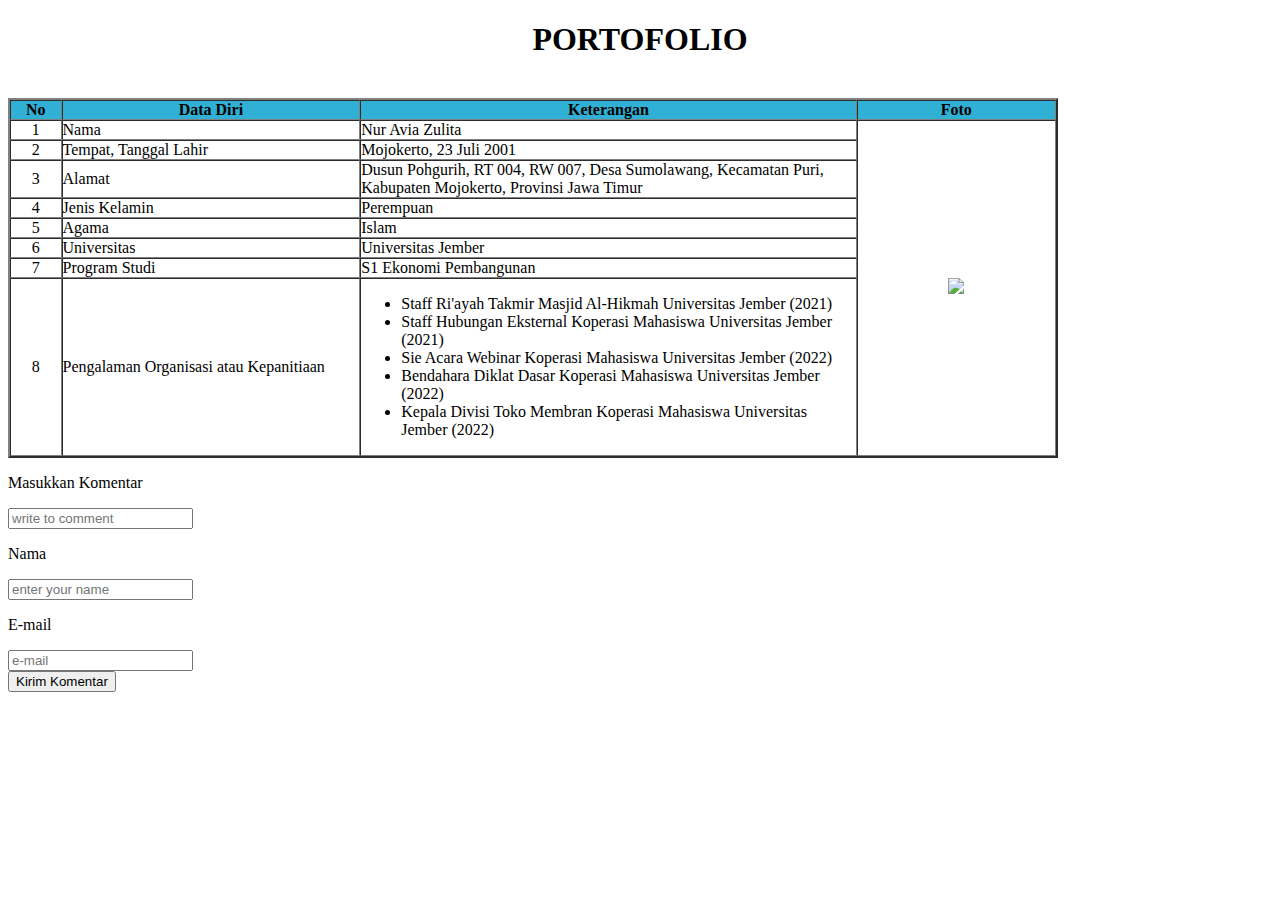
==== portofolio.html @ cc50ecf5 "add foto" ====
<!DOCTYPE html>
<html lang="en">
<head>
    <meta charset="UTF-8">
    <meta http-equiv="X-UA-Compatible" content="IE=edge">
    <meta name="viewport" content="width=device-width, initial-scale=1.0">
    <title>Portofolio</title>
</head>
<body>
    <!-- Judul -->
    <h1 align="center">PORTOFOLIO</h1>

    <br>

     <table border="2" cellspacing="0" cellpadding="0" width="1050">
        <tr align="center" bgcolor="#31b0d5">
            <th width="50">No</th>
            <th width="300">Data Diri</th>
            <th width="500">Keterangan</th>
            <th width="200">Foto</th>
        </tr>
        <tr>
            <td align="center">1</td>
            <td>Nama</td>
            <td>Nur Avia Zulita</td>
            <td rowspan="8" align="center"><img src="fotovia.jpg" width="230"></td>
        </tr>
        <tr>
            <td align="center">2</td>
            <td>Tempat, Tanggal Lahir</td>
            <td>Mojokerto, 23 Juli 2001</td>
        </tr>
        <tr>
            <td align="center">3</td>
            <td>Alamat</td>
            <td>Dusun Pohgurih, RT 004, RW 007, Desa Sumolawang, Kecamatan Puri, Kabupaten Mojokerto, Provinsi Jawa Timur</td>
        </tr>
        <tr>
            <td align="center">4</td>
            <td>Jenis Kelamin</td>
            <td>Perempuan</td>
        </tr>
        <tr>
            <td align="center">5</td>
            <td>Agama</td>
            <td>Islam</td>
        </tr>
        <tr>
            <td align="center">6</td>
            <td>Universitas</td>
            <td>Universitas Jember</td>
        </tr>
        <tr>
            <td align="center">7</td>
            <td>Program Studi</td>
            <td>S1 Ekonomi Pembangunan</td>
        </tr>
        <tr>
            <td align="center">8</td>
            <td>Pengalaman Organisasi atau Kepanitiaan</td>
            <td>
                <ul>
                    <li>Staff Ri'ayah Takmir Masjid Al-Hikmah Universitas Jember (2021)</li>
                    <li>Staff Hubungan Eksternal Koperasi Mahasiswa Universitas Jember (2021)</li>
                    <li>Sie Acara Webinar Koperasi Mahasiswa Universitas Jember (2022)</li>
                    <li>Bendahara Diklat Dasar Koperasi Mahasiswa Universitas Jember (2022)</li>
                    <li>Kepala Divisi Toko Membran Koperasi Mahasiswa Universitas Jember (2022)</li>
                </ul>
            </td>
        </tr>
     </table>
     <form>
        <p>Masukkan Komentar</p> 
        <input type="text" name="masukkan komentar" placeholder="write to comment">
        <p>Nama</p>
        <input type="text" name="name" placeholder="enter your name">
        <p>E-mail</p>
        <input type="text" name="e-mail" placeholder="e-mail">
        <div>
        <input type="submit" value="Kirim Komentar">
        <div>
     </form>
</body>
</html>
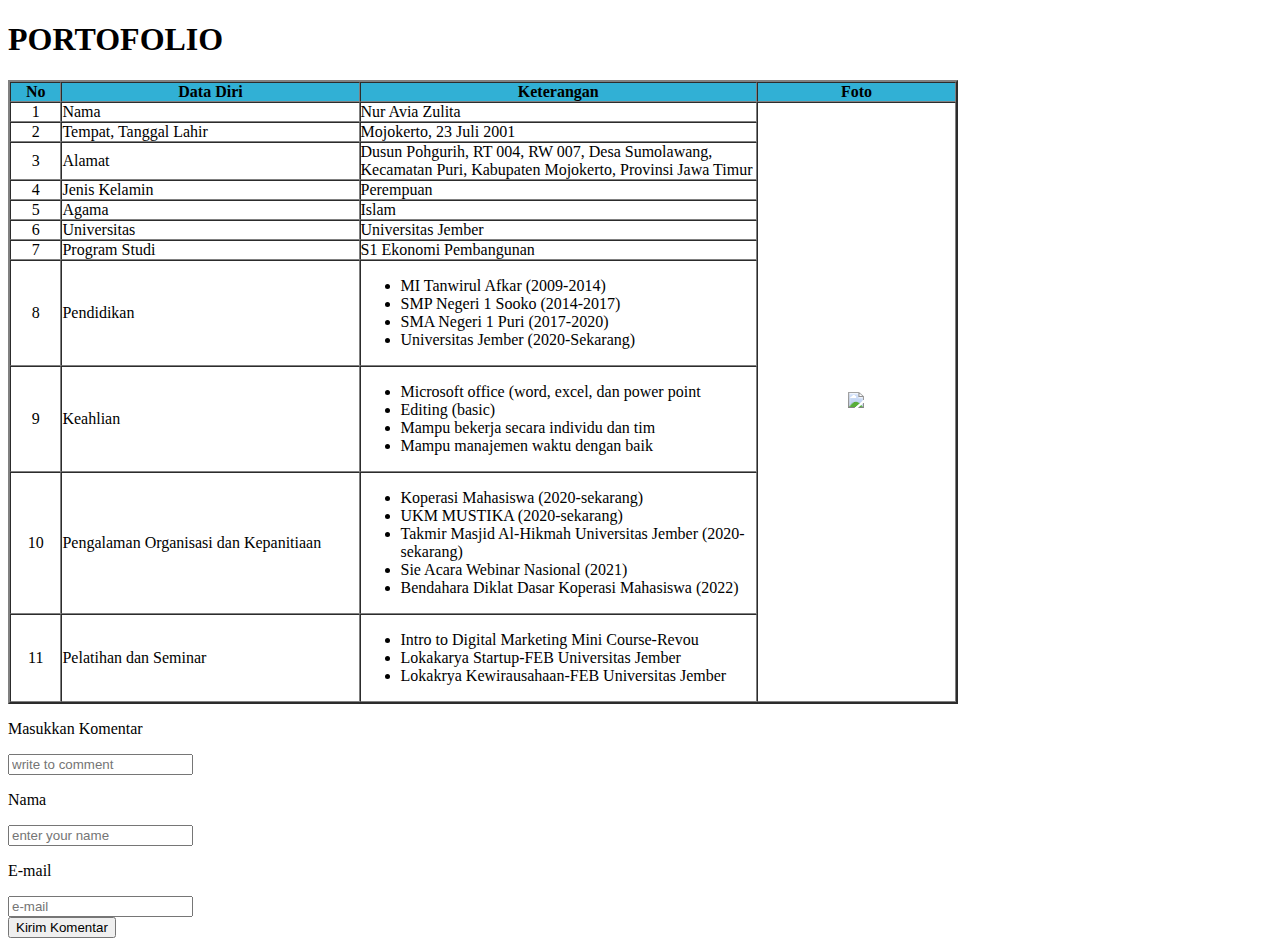
==== commit bbd62b8b: "add prortofolio" ====
--- a/portofolio.html
+++ b/portofolio.html
@@ -8,22 +8,21 @@
 </head>
 <body>
     <!-- Judul -->
-    <h1 align="center">PORTOFOLIO</h1>
+    <h1>PORTOFOLIO</h1>
 
-    <br>
 
-     <table border="2" cellspacing="0" cellpadding="0" width="1050">
+     <table border="2" cellspacing="0" cellpadding="0" width="950">
         <tr align="center" bgcolor="#31b0d5">
             <th width="50">No</th>
             <th width="300">Data Diri</th>
-            <th width="500">Keterangan</th>
+            <th width="400">Keterangan</th>
             <th width="200">Foto</th>
         </tr>
         <tr>
             <td align="center">1</td>
             <td>Nama</td>
             <td>Nur Avia Zulita</td>
-            <td rowspan="8" align="center"><img src="fotovia.jpg" width="230"></td>
+            <td rowspan="11" align="center"><img src="fotovia.jpg" width="230"></td>
         </tr>
         <tr>
             <td align="center">2</td>
@@ -57,17 +56,54 @@
         </tr>
         <tr>
             <td align="center">8</td>
-            <td>Pengalaman Organisasi atau Kepanitiaan</td>
+            <td>Pendidikan</td>
             <td>
                 <ul>
-                    <li>Staff Ri'ayah Takmir Masjid Al-Hikmah Universitas Jember (2021)</li>
-                    <li>Staff Hubungan Eksternal Koperasi Mahasiswa Universitas Jember (2021)</li>
-                    <li>Sie Acara Webinar Koperasi Mahasiswa Universitas Jember (2022)</li>
-                    <li>Bendahara Diklat Dasar Koperasi Mahasiswa Universitas Jember (2022)</li>
-                    <li>Kepala Divisi Toko Membran Koperasi Mahasiswa Universitas Jember (2022)</li>
+                    <li>MI Tanwirul Afkar (2009-2014)</li>
+                    <li>SMP Negeri 1 Sooko (2014-2017)</li>
+                    <li>SMA Negeri 1 Puri (2017-2020)</li>
+                    <li>Universitas Jember (2020-Sekarang)</li>
                 </ul>
             </td>
         </tr>
+            <td align="center">9</td>
+            <td>Keahlian</td>
+            <td>
+                <ul>
+                    <li>Microsoft office (word, excel, dan power point</li>
+                    <li>Editing (basic)</li>
+                    <li>Mampu bekerja secara individu dan tim</li>
+                    <li>Mampu manajemen waktu dengan baik</li>
+                </ul>
+            </td>
+        </tr>
+        <tr>
+            <td align="center">10</td>
+            <td>Pengalaman Organisasi dan Kepanitiaan</td>
+            <td>
+                <ul>
+                    <li>Koperasi Mahasiswa (2020-sekarang)</li>
+                    <li>UKM MUSTIKA (2020-sekarang)</li>
+                    <li>Takmir Masjid Al-Hikmah Universitas Jember (2020-sekarang)</li>
+                    <li>Sie Acara Webinar Nasional (2021)</li>
+                    <li>Bendahara Diklat Dasar Koperasi Mahasiswa (2022)</li>  
+                </ul>
+            </td>
+        </tr>
+        <tr>
+            <td align="center">11</td>
+            <td>Pelatihan dan Seminar</td>
+            <td>
+                <ul>
+                    <li>Intro to Digital Marketing Mini Course-Revou</li>
+                    <li>Lokakarya Startup-FEB Universitas Jember</li>
+                    <li>Lokakrya Kewirausahaan-FEB Universitas Jember</li>
+                </ul>
+            </td>
+        </tr>
+
+    <div>
+      
      </table>
      <form>
         <p>Masukkan Komentar</p> 
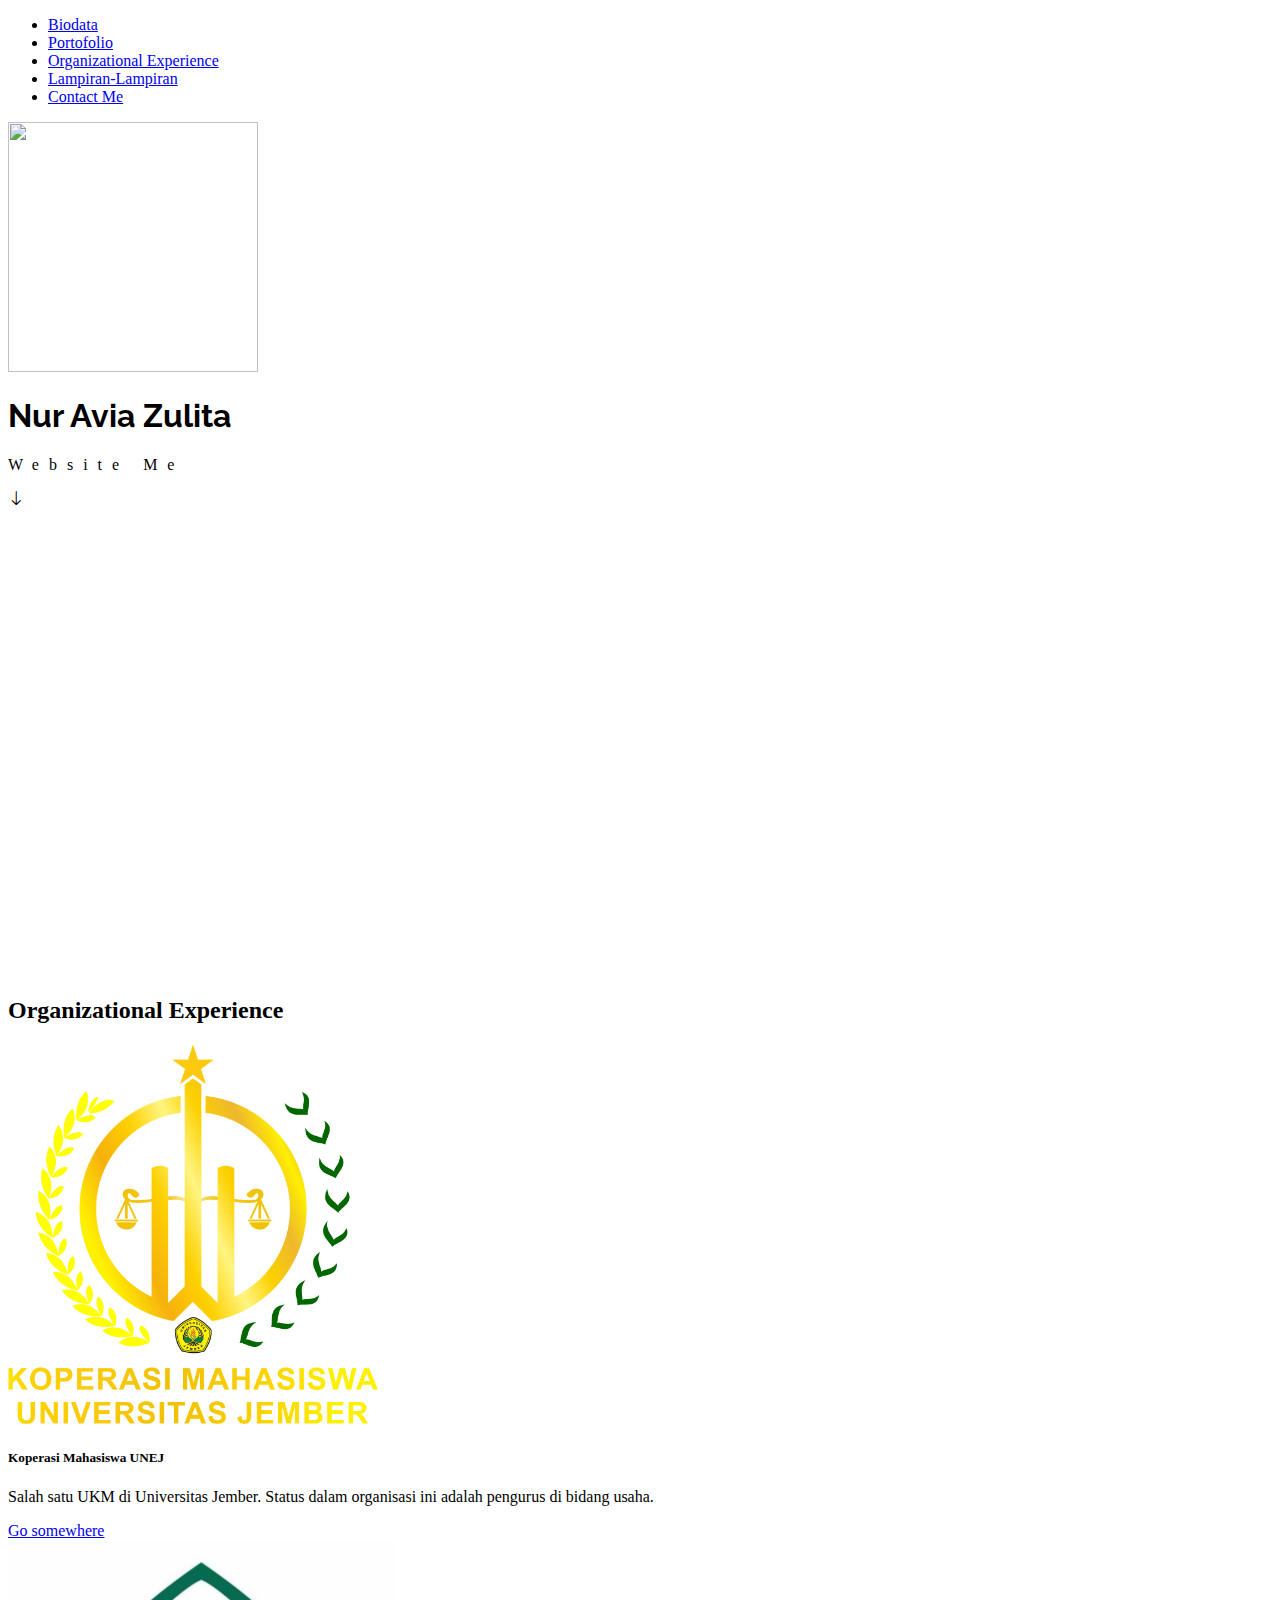
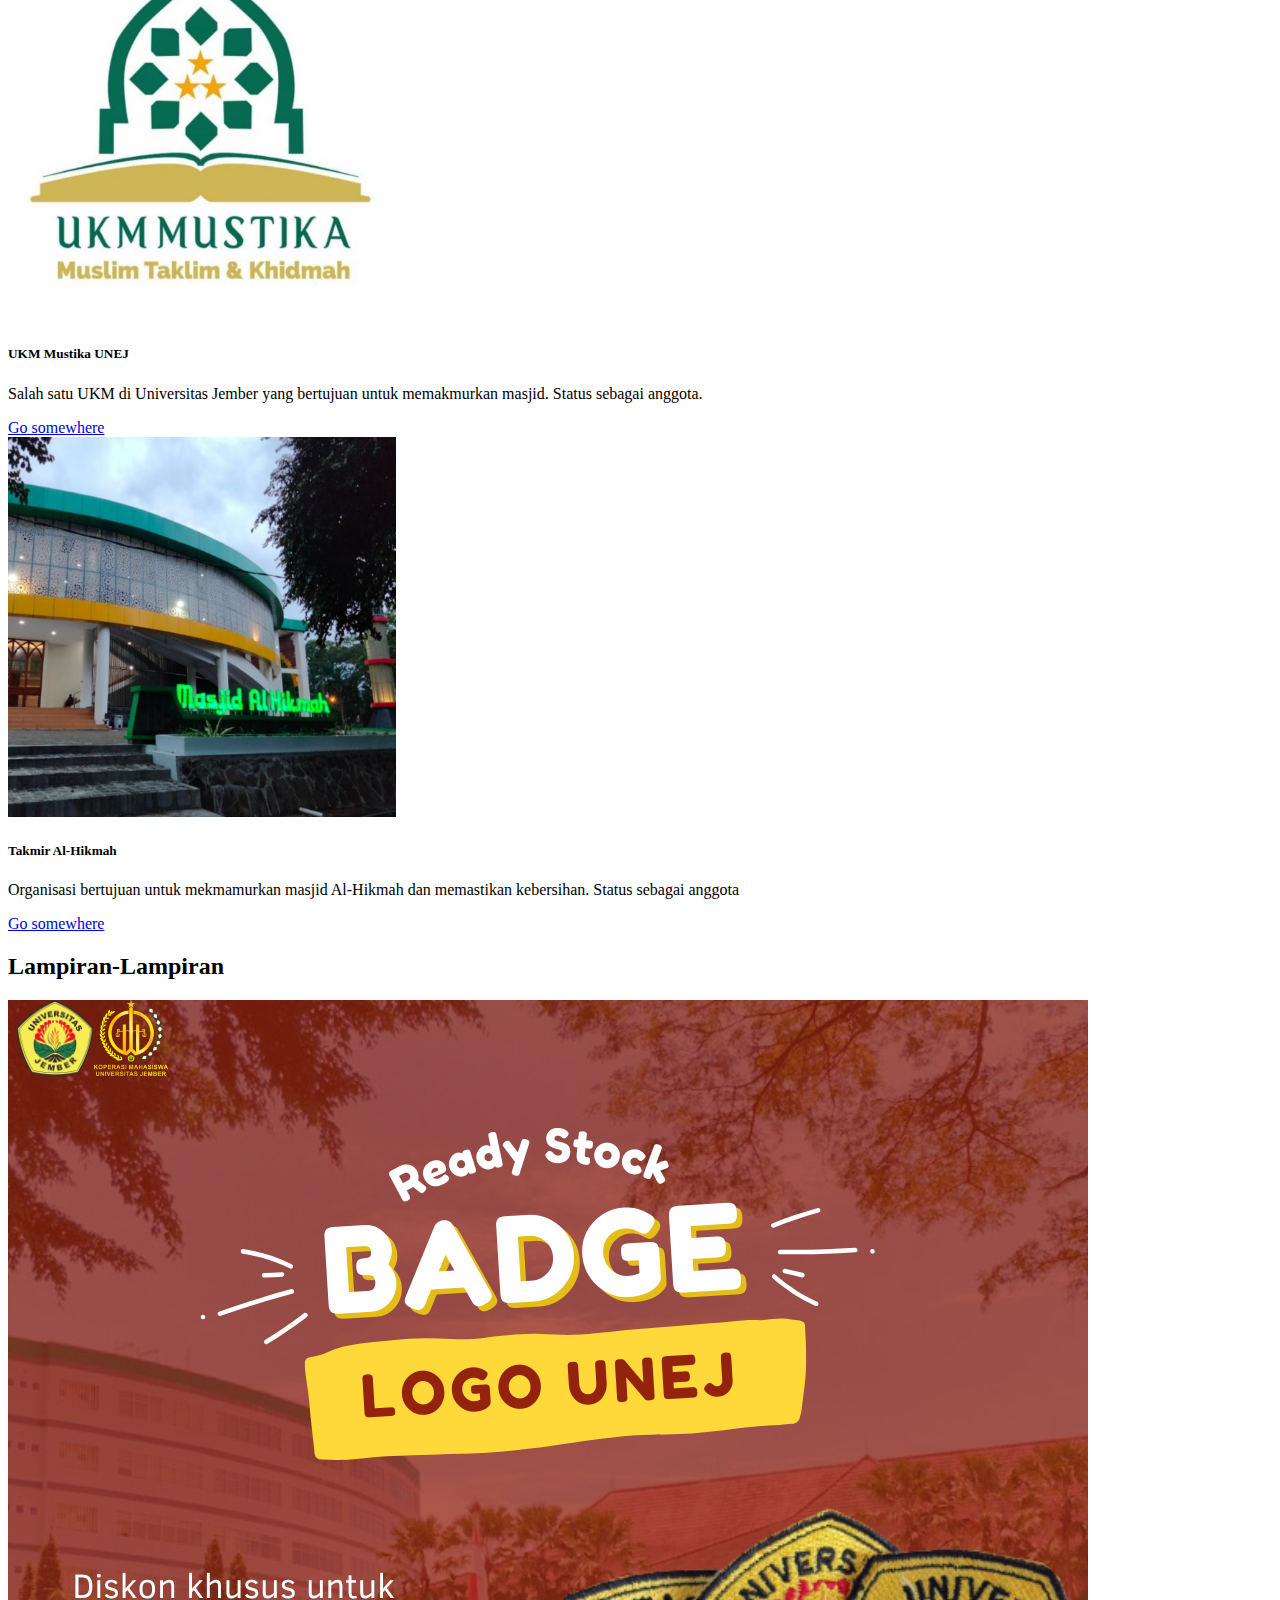
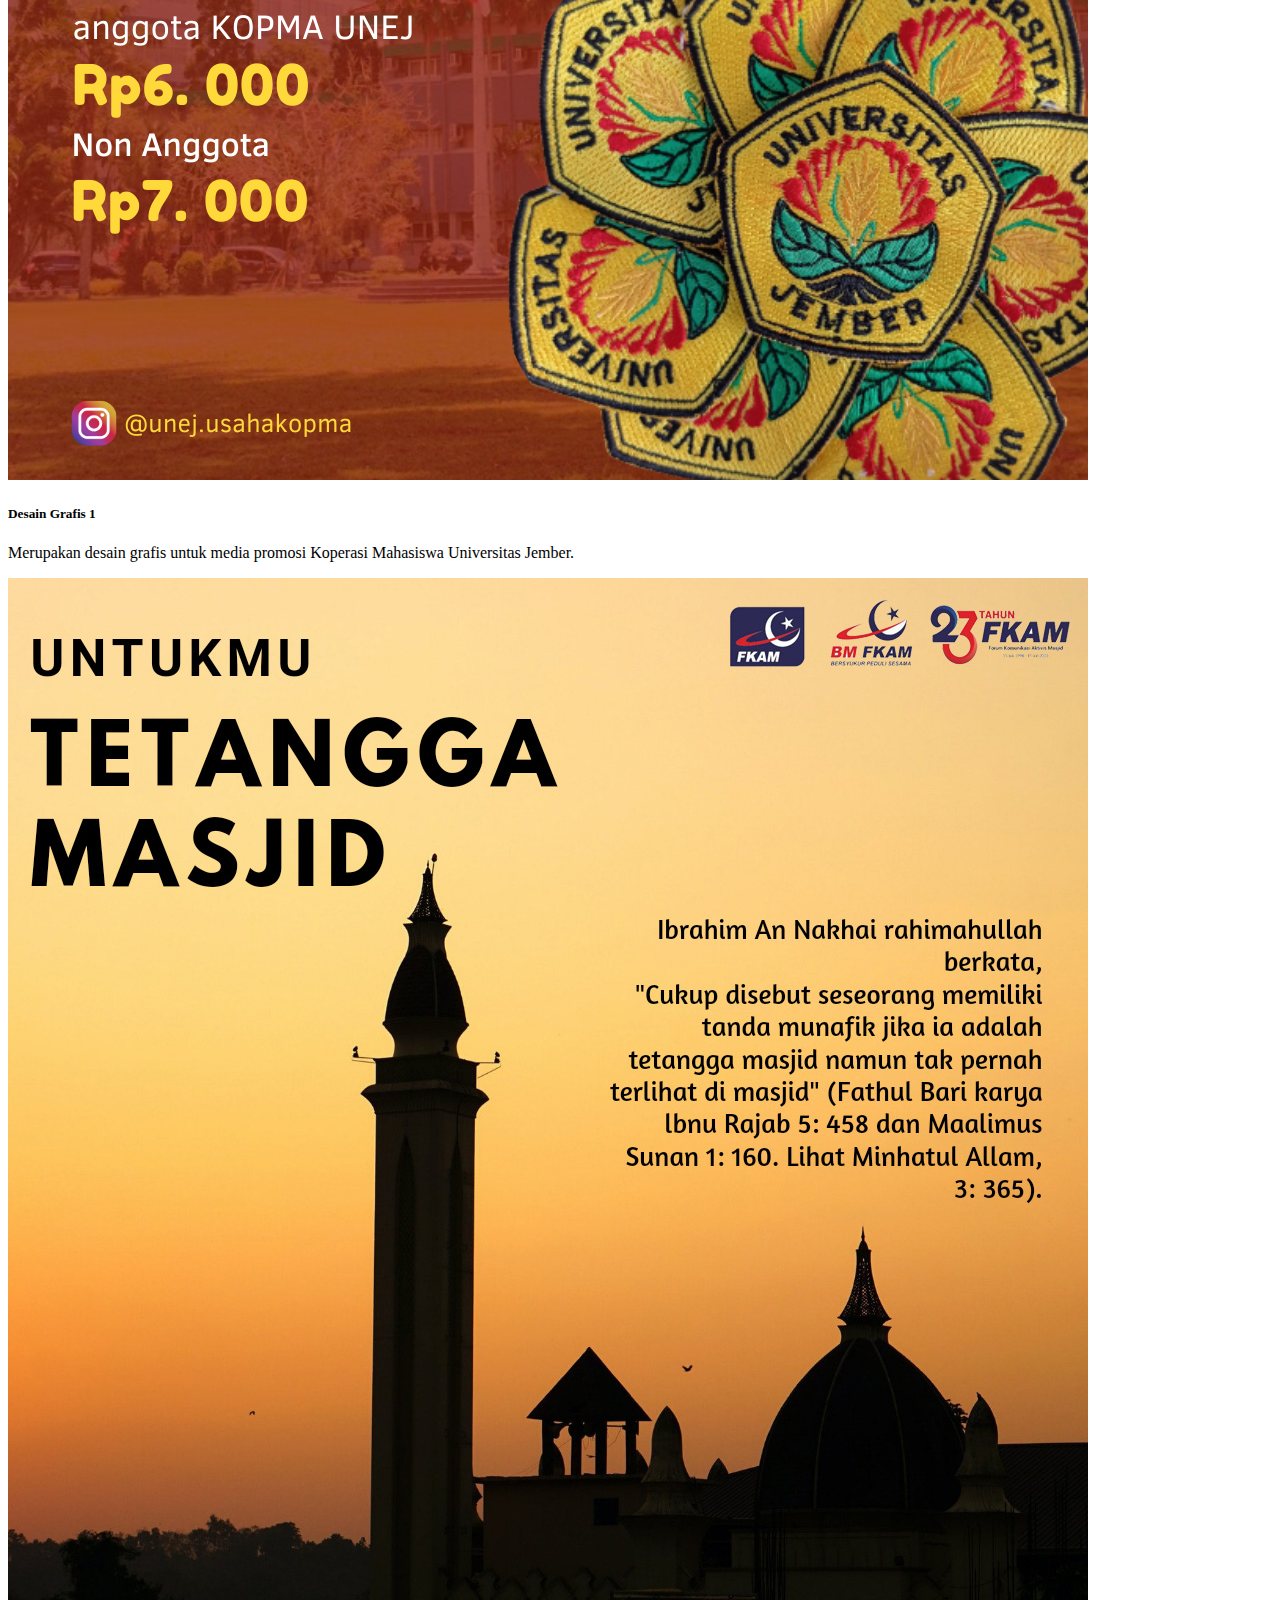
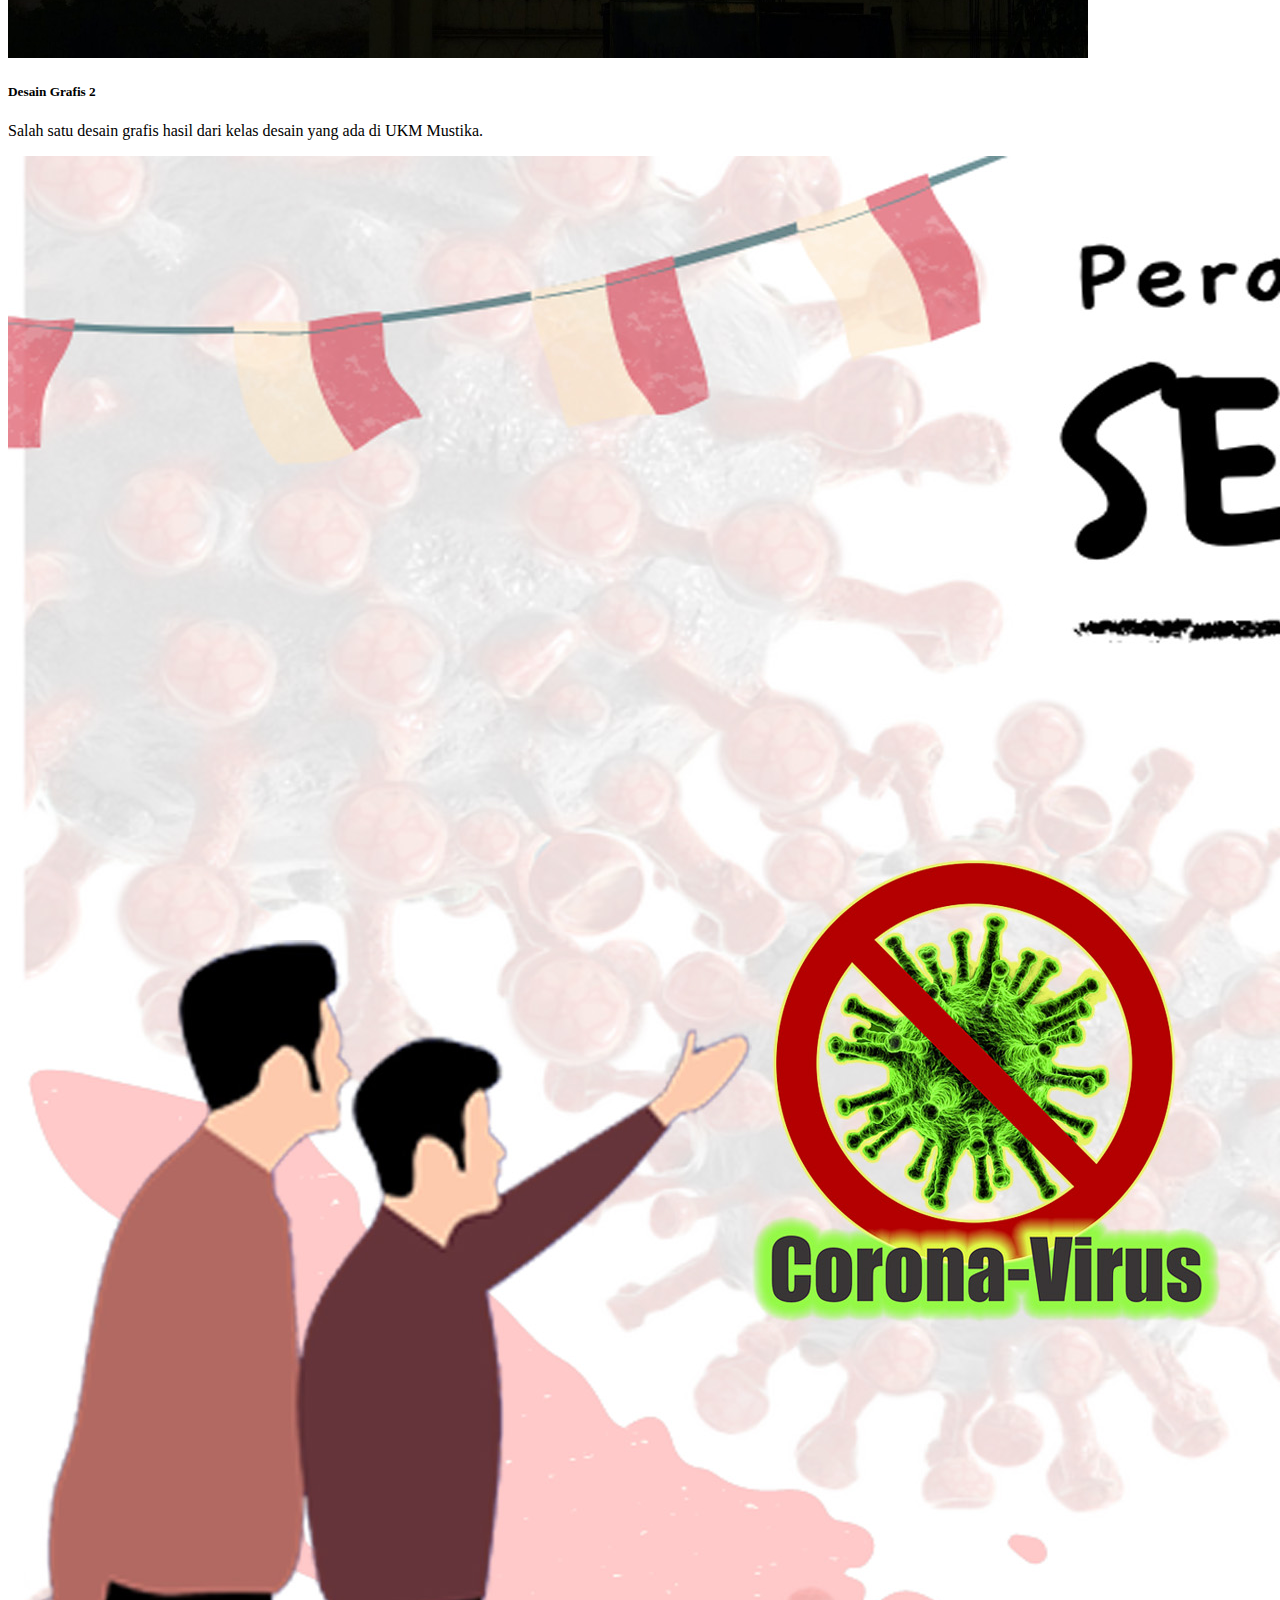
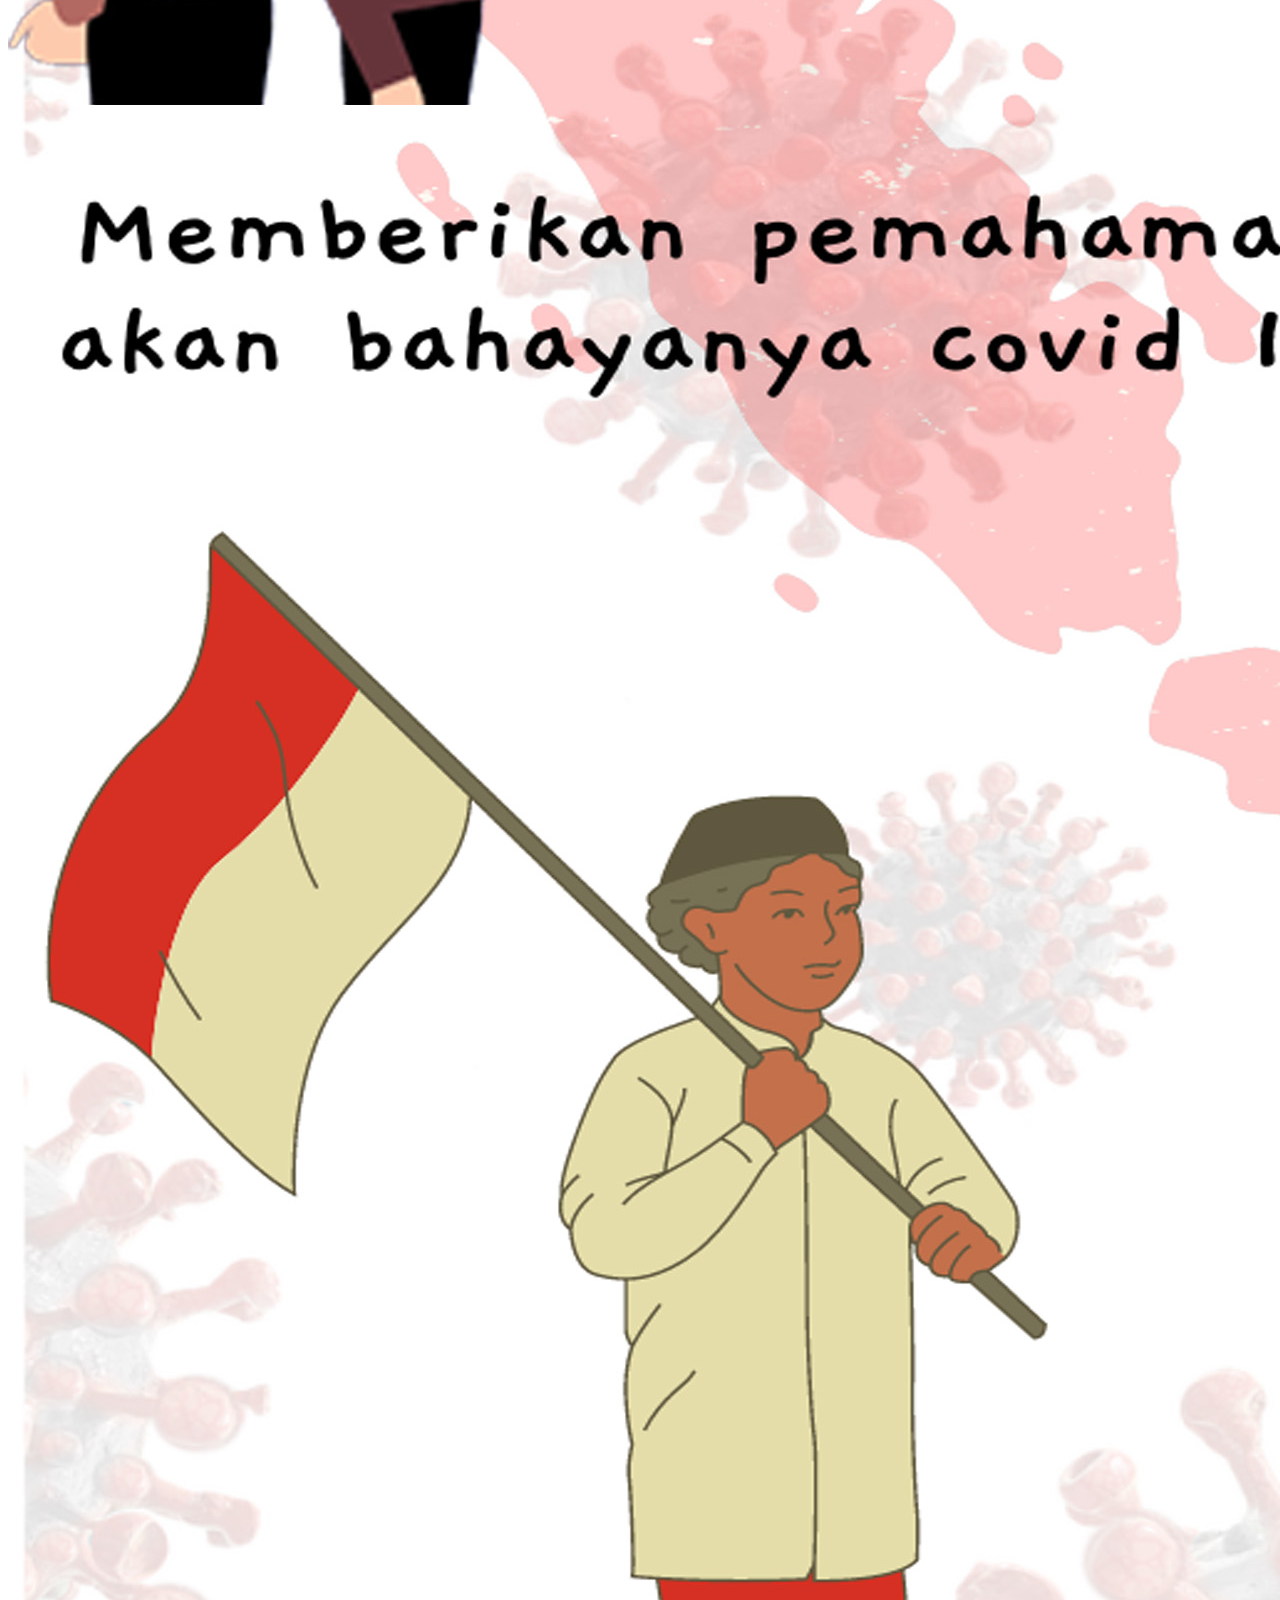
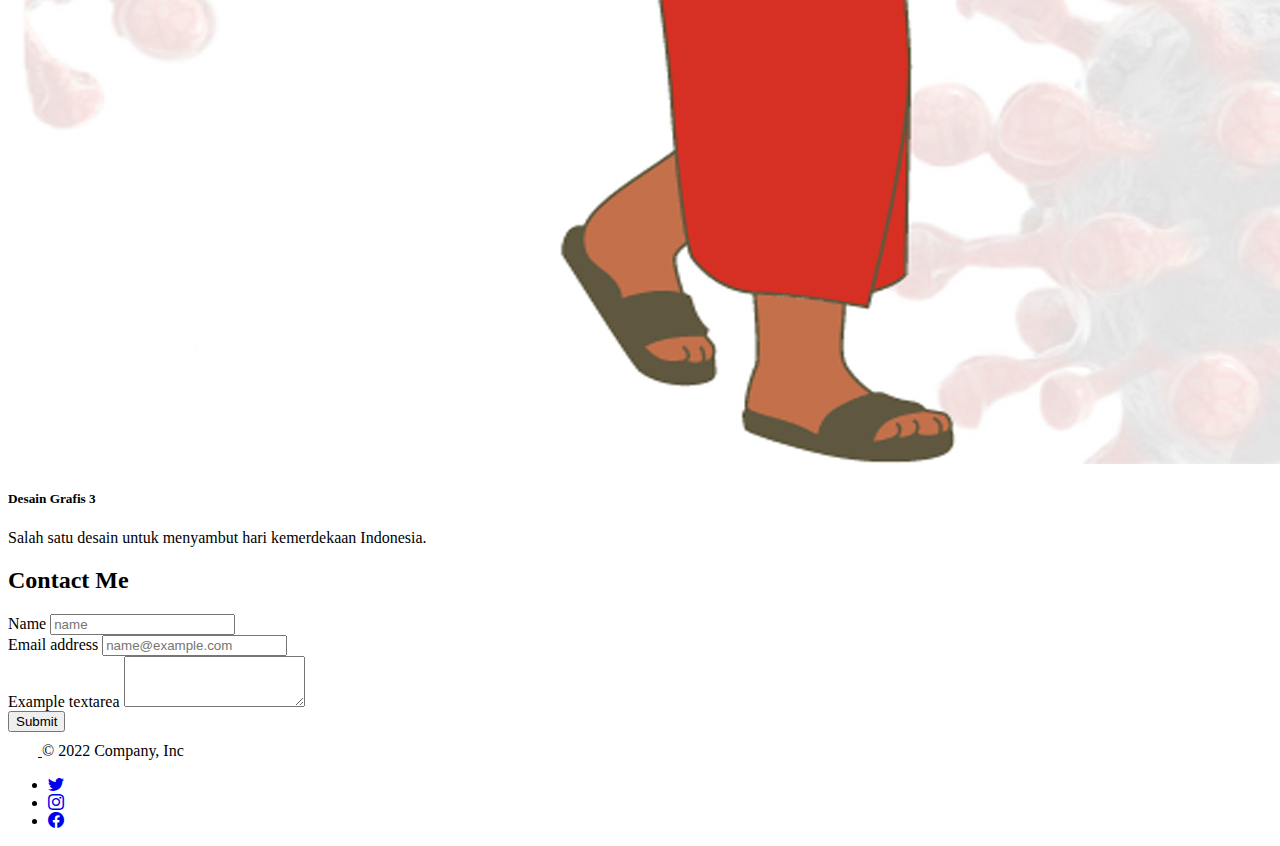
==== commit 6d888bb9: "update" ====
--- a/portofolio.html
+++ b/portofolio.html
@@ -1,120 +1,154 @@
-<!DOCTYPE html>
+<!doctype html>
 <html lang="en">
-<head>
-    <meta charset="UTF-8">
-    <meta http-equiv="X-UA-Compatible" content="IE=edge">
-    <meta name="viewport" content="width=device-width, initial-scale=1.0">
+  <head>
+    <meta charset="utf-8">
+    <meta name="viewport" content="width=device-width, initial-scale=1">
     <title>Portofolio</title>
-</head>
-<body>
-    <!-- Judul -->
-    <h1>PORTOFOLIO</h1>
+    <link href="https://cdn.jsdelivr.net/npm/bootstrap@5.2.2/dist/css/bootstrap.min.css" rel="stylesheet" integrity="sha384-Zenh87qX5JnK2Jl0vWa8Ck2rdkQ2Bzep5IDxbcnCeuOxjzrPF/et3URy9Bv1WTRi" crossorigin="anonymous">
+    <link rel="stylesheet" href="portofolio.css">
+    <link rel="stylesheet" href="https://cdn.jsdelivr.net/npm/bootstrap-icons@1.9.1/font/bootstrap-icons.css">
+    <!-- font -->
+    <link rel="preconnect" href="https://fonts.googleapis.com">
+    <link rel="preconnect" href="https://fonts.gstatic.com" crossorigin>
+    <link href="https://fonts.googleapis.com/css2?family=Raleway:ital,wght@0,100;0,200;0,300;0,400;0,500;0,600;0,700;0,800;0,900;1,100;1,200;1,300;1,400;1,500;1,600;1,700;1,800;1,900&display=swap" rel="stylesheet">
+  </head>
 
+  <body>
+    <nav class="navbar navbar-expand-lg bg-primary shadow-sm sticky-top bac">
+        <div class="container-fluid">
+          <div class="collapse navbar-collapse" id="navbarNav">
+            <ul class="navbar-nav mx-auto">
+              <li class="nav-item">
+                <a class="nav-link active fw-bolder text-dark" aria-current="page" href="index.html">Biodata</a>
+              </li>
+              <li class="nav-item">
+                <a class="nav-link active fw-bolder text-dark" aria-current="page" href="x">Portofolio</a>
+              </li>
+              <li class="nav-item">
+                <a class="nav-link active fw-bolder text-dark" aria-current="page" href="#organizational">Organizational Experience</a>
+              </li>
+              <li class="nav-item">
+                <a class="nav-link active fw-bolder text-dark" aria-current="page" href="#lampiran">Lampiran-Lampiran</a>
+              </li>
+              <li class="nav-item">
+                <a class="nav-link active fw-bolder text-dark" aria-current="page" href="#contact">Contact Me</a>
+              </li>
+            </ul>
+          </div>
+        </div>
+      </nav>
 
-     <table border="2" cellspacing="0" cellpadding="0" width="950">
-        <tr align="center" bgcolor="#31b0d5">
-            <th width="50">No</th>
-            <th width="300">Data Diri</th>
-            <th width="400">Keterangan</th>
-            <th width="200">Foto</th>
-        </tr>
-        <tr>
-            <td align="center">1</td>
-            <td>Nama</td>
-            <td>Nur Avia Zulita</td>
-            <td rowspan="11" align="center"><img src="fotovia.jpg" width="230"></td>
-        </tr>
-        <tr>
-            <td align="center">2</td>
-            <td>Tempat, Tanggal Lahir</td>
-            <td>Mojokerto, 23 Juli 2001</td>
-        </tr>
-        <tr>
-            <td align="center">3</td>
-            <td>Alamat</td>
-            <td>Dusun Pohgurih, RT 004, RW 007, Desa Sumolawang, Kecamatan Puri, Kabupaten Mojokerto, Provinsi Jawa Timur</td>
-        </tr>
-        <tr>
-            <td align="center">4</td>
-            <td>Jenis Kelamin</td>
-            <td>Perempuan</td>
-        </tr>
-        <tr>
-            <td align="center">5</td>
-            <td>Agama</td>
-            <td>Islam</td>
-        </tr>
-        <tr>
-            <td align="center">6</td>
-            <td>Universitas</td>
-            <td>Universitas Jember</td>
-        </tr>
-        <tr>
-            <td align="center">7</td>
-            <td>Program Studi</td>
-            <td>S1 Ekonomi Pembangunan</td>
-        </tr>
-        <tr>
-            <td align="center">8</td>
-            <td>Pendidikan</td>
-            <td>
-                <ul>
-                    <li>MI Tanwirul Afkar (2009-2014)</li>
-                    <li>SMP Negeri 1 Sooko (2014-2017)</li>
-                    <li>SMA Negeri 1 Puri (2017-2020)</li>
-                    <li>Universitas Jember (2020-Sekarang)</li>
-                </ul>
-            </td>
-        </tr>
-            <td align="center">9</td>
-            <td>Keahlian</td>
-            <td>
-                <ul>
-                    <li>Microsoft office (word, excel, dan power point</li>
-                    <li>Editing (basic)</li>
-                    <li>Mampu bekerja secara individu dan tim</li>
-                    <li>Mampu manajemen waktu dengan baik</li>
-                </ul>
-            </td>
-        </tr>
-        <tr>
-            <td align="center">10</td>
-            <td>Pengalaman Organisasi dan Kepanitiaan</td>
-            <td>
-                <ul>
-                    <li>Koperasi Mahasiswa (2020-sekarang)</li>
-                    <li>UKM MUSTIKA (2020-sekarang)</li>
-                    <li>Takmir Masjid Al-Hikmah Universitas Jember (2020-sekarang)</li>
-                    <li>Sie Acara Webinar Nasional (2021)</li>
-                    <li>Bendahara Diklat Dasar Koperasi Mahasiswa (2022)</li>  
-                </ul>
-            </td>
-        </tr>
-        <tr>
-            <td align="center">11</td>
-            <td>Pelatihan dan Seminar</td>
-            <td>
-                <ul>
-                    <li>Intro to Digital Marketing Mini Course-Revou</li>
-                    <li>Lokakarya Startup-FEB Universitas Jember</li>
-                    <li>Lokakrya Kewirausahaan-FEB Universitas Jember</li>
-                </ul>
-            </td>
-        </tr>
+    <!-- hero -->
+    <div id="hero" class="container d-flex flex-column align-items-center justify-content-center mb-5">
+        <img src="fotoviaa.png" class="image-hero rounded-circle" alt="">
+        <h1 class="title fw-bold">Nur Avia Zulita</h1>
+        <p class="subtitle">Website Me</p>
+        <i class="bi bi-arrow-down"></i>
+    </div>
 
-    <div>
-      
-     </table>
-     <form>
-        <p>Masukkan Komentar</p> 
-        <input type="text" name="masukkan komentar" placeholder="write to comment">
-        <p>Nama</p>
-        <input type="text" name="name" placeholder="enter your name">
-        <p>E-mail</p>
-        <input type="text" name="e-mail" placeholder="e-mail">
-        <div>
-        <input type="submit" value="Kirim Komentar">
-        <div>
-     </form>
-</body>
+    <!-- Organizational Experience -->
+    <div id="organizational" class="container mb-3">
+        <h2 class="text-center mb-3">Organizational Experience</h2>
+        <div class="row">
+            <div class="col-4">
+                <div class="card">
+                    <img src="kopma.png" class="card-img-top" alt="...">
+                    <div class="card-body">
+                      <h5 class="card-title">Koperasi Mahasiswa UNEJ</h5>
+                      <p class="card-text">Salah satu UKM di Universitas Jember. Status dalam organisasi ini adalah pengurus di bidang usaha.</p>
+                      <a href="#" class="btn btn-primary w-100">Go somewhere</a>
+                    </div>
+                </div>
+            </div>
+            <div class="col-4">
+                <div class="card">
+                    <img src="Mustika.jpg" class="card-img-top" alt="...">
+                    <div class="card-body">
+                      <h5 class="card-title">UKM Mustika UNEJ</h5>
+                      <p class="card-text">Salah satu UKM di Universitas Jember yang bertujuan untuk memakmurkan masjid. Status sebagai anggota.</p>
+                      <a href="#" class="btn btn-primary w-100">Go somewhere</a>
+                    </div>
+                </div>
+            </div>
+            <div class="col-4">
+                <div class="card">
+                    <img src="Takmir.jpg" class="card-img-top" alt="...">
+                    <div class="card-body">
+                      <h5 class="card-title">Takmir Al-Hikmah</h5>
+                      <p class="card-text">Organisasi bertujuan untuk mekmamurkan masjid Al-Hikmah dan memastikan kebersihan. Status sebagai anggota</p>
+                      <a href="#" class="btn btn-primary w-100">Go somewhere</a>
+                    </div>
+                </div>
+        </div>
+    </div>
+
+    <!-- Lampiran-Lampiran -->
+    <div id="lampiran" class="container mb-3 mt-5">
+        <h2 class="text-center mb-3">Lampiran-Lampiran</h2>
+    <div class="row row-cols-1 row-cols-md-3 g-4">
+        <div class="col">
+          <div class="card h-100">
+            <img src="L1.png" class="card-img" alt="...">
+            <div class="card-body">
+              <h5 class="card-title">Desain Grafis 1</h5>
+              <p class="card-text">Merupakan desain grafis untuk media promosi Koperasi Mahasiswa Universitas Jember.</p>
+            </div>
+          </div>
+        </div>
+        <div class="col">
+          <div class="card h-100">
+            <img src="L2.jpg" class="card-img" alt="...">
+            <div class="card-body">
+              <h5 class="card-title">Desain Grafis 2 </h5>
+              <p class="card-text">Salah satu desain grafis hasil dari kelas desain yang ada di UKM Mustika.</p>
+            </div>
+          </div>
+        </div>
+        <div class="col">
+          <div class="card h-100">
+            <img src="L3.jpg" class="card-img" alt="...">
+            <div class="card-body">
+              <h5 class="card-title">Desain Grafis 3</h5>
+              <p class="card-text">Salah satu desain untuk menyambut hari kemerdekaan Indonesia.</p>
+            </div>
+          </div>
+        </div>
+    </div>
+
+    <!-- Contact Me -->
+    <div id="contact" class="container mt-5">
+        <h2 class="text-center mb-3">Contact Me</h2>
+        <form class="col-6 mx-auto">
+            <div class="mb-3">
+                <label for="exampleFormControlInput1" class="form-label">Name</label>
+                <input type="Name" class="form-control" id="exampleFormControlInput1" placeholder="name">
+              </div>
+            <div class="mb-3">
+                <label for="exampleFormControlInput1" class="form-label">Email address</label>
+                <input type="email" class="form-control" id="exampleFormControlInput1" placeholder="name@example.com">
+            </div>
+            <div class="mb-3">
+                <label for="exampleFormControlTextarea1" class="form-label">Example textarea</label>
+                <textarea class="form-control" id="exampleFormControlTextarea1" rows="3"></textarea>
+            </div>
+            <button type="button" class="btn btn-primary w-100">Submit</button>
+        </form>
+    </div>
+     <!--footer-->
+     <div class="container-fluid">
+        <footer class="d-flex flex-wrap justify-content-between align-items-center py-3 my-4 border-top">
+          <div class="col-md-4 d-flex align-items-center">
+            <a href="/" class="mb-3 me-2 mb-md-0 text-muted text-decoration-none lh-1">
+              <svg class="bi" width="30" height="24"><use xlink:href="#bootstrap"/></svg>
+            </a>
+            <span class="mb-3 mb-md-0 text-muted">&copy; 2022 Company, Inc</span>
+          </div>
+          <ul class="nav col-md-4 justify-content-end list-unstyled d-flex">
+            <li class="ms-3"><a class="text-muted" href="#"><i class="bi bi-twitter"></i></svg></a></li>
+            <li class="ms-3"><a class="text-muted" href="#"><i class="bi bi-instagram"></i></svg></a></li>
+            <li class="ms-3"><a class="text-muted" href="#"><i class="bi bi-facebook"></i></svg></a></li>
+          </ul>
+        </footer>
+    <script src="https://cdn.jsdelivr.net/npm/bootstrap@5.2.2/dist/js/bootstrap.bundle.min.js" integrity="sha384-OERcA2EqjJCMA+/3y+gxIOqMEjwtxJY7qPCqsdltbNJuaOe923+mo//f6V8Qbsw3" crossorigin="anonymous"></script>
+  </body>
 </html>--- a/portofolio.css
+++ b/portofolio.css
@@ -0,0 +1,31 @@
+.image-hero{
+    width: 250px;
+    height: 250px;
+    object-fit: cover;
+}
+
+.title{
+    font-family: 'Raleway', sans-serif;
+}
+
+.subtitle{
+    letter-spacing: 10px;
+}
+
+#hero{
+    height: 95vh;
+}
+
+.card-img-top{
+    height: 380px;
+    object-fit: cover;
+}
+
+.card-text{
+    text-align: justify;
+}
+
+.card-img{
+    height: auto;
+    object-fit: cover;
+}